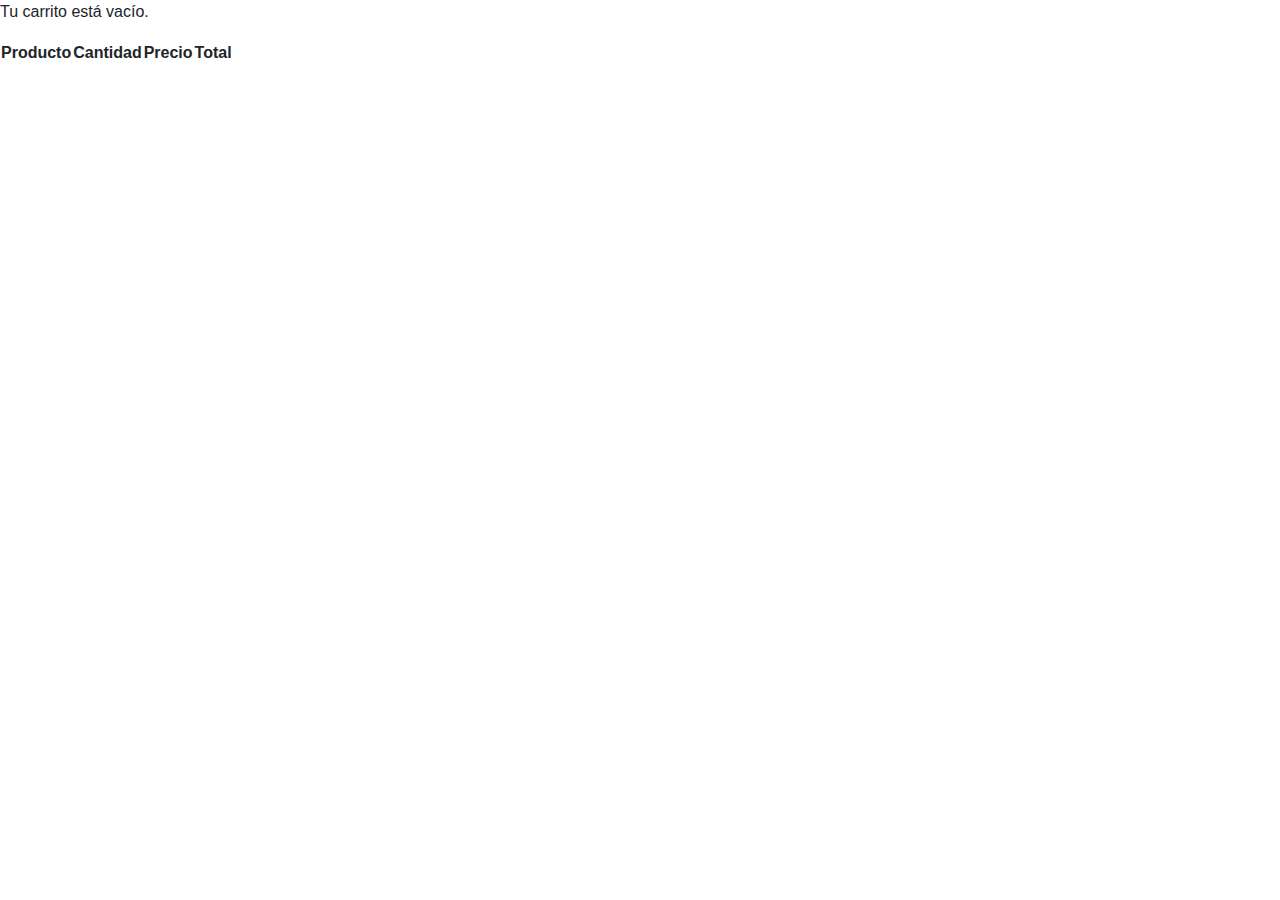
==== src/main/resources/templates/miCarrito.html @ 74e82096 "Agrego funcion carrito" ====
<!DOCTYPE html>
<html xmlns:th="http://www.thymeleaf.org">
<link rel="stylesheet" href="/styles/header.css">
<link rel="stylesheet" href="https://maxcdn.bootstrapcdn.com/bootstrap/4.5.2/css/bootstrap.min.css">

<head>
    <title></title>
</head>
<body>
    <div th:replace="~{fragments/header :: header}"></div>
    <div th:replace="~{fragments/modals :: loginRegisterModals}"></div>
    
    <div th:if="${carrito.items.isEmpty()}">
        <p>Tu carrito está vacío.</p>
    </div>
    
    <div th:if="${!carrito.items.isEmpty()}">
        <table>
            <thead>
                <tr>
                    <th>Producto</th>
                    <th>Cantidad</th>
                    <th>Precio</th>
                    <th>Total</th>
                </tr>
            </thead>
            <tbody>
                <tr th:each="item : ${carrito.items}">
                    <td th:text="${item.producto.nombre}"></td>
                    <td th:text="${item.cantidad}"></td>
                    <td th:text="${item.producto.precio}"></td>
                    <td th:text="${item.cantidad * item.producto.precio}"></td>
                </tr>
            </tbody>
    
    
    <script src="https://ajax.googleapis.com/ajax/libs/jquery/3.5.1/jquery.min.js"></script>
    <script src="https://cdnjs.cloudflare.com/ajax/libs/popper.js/1.16.0/umd/popper.min.js"></script>
    <script src="https://maxcdn.bootstrapcdn.com/bootstrap/4.5.2/js/bootstrap.min.js"></script>
</body>
</html>
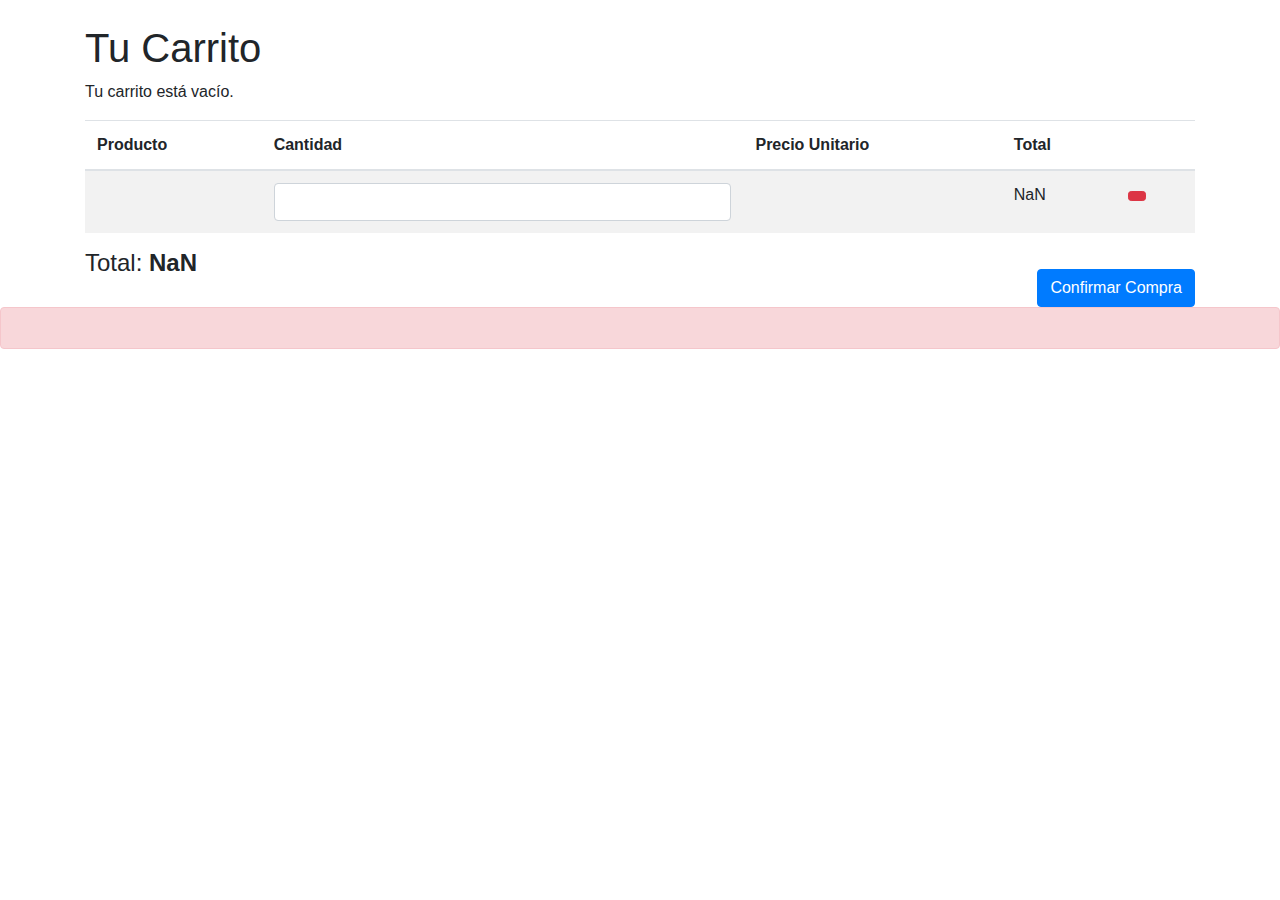
==== commit 80e3e787: "Agrego mas funciones del carrito" ====
--- a/src/main/resources/templates/miCarrito.html
+++ b/src/main/resources/templates/miCarrito.html
@@ -10,28 +10,90 @@
     <div th:replace="~{fragments/header :: header}"></div>
     <div th:replace="~{fragments/modals :: loginRegisterModals}"></div>
     
-    <div th:if="${carrito.items.isEmpty()}">
-        <p>Tu carrito está vacío.</p>
+    <style>
+        .total-price {
+            font-weight: bold;
+        }
+        .btn-confirmar {
+            margin-top: 20px;
+        }
+    </style>
+</head>
+<body>
+    <div class="container mt-4">
+        <h1>Tu Carrito</h1>
+        
+        <div th:if="${carrito.items.isEmpty()}">
+            <p>Tu carrito está vacío.</p>
+        </div>
+        
+        <div th:if="${!carrito.items.isEmpty()}">
+            <form th:action="@{/carrito/confirmarCompra}" method="post">
+                <table class="table table-striped">
+                    <thead>
+                        <tr>
+                            <th>Producto</th>
+                            <th>Cantidad</th>
+                            <th>Precio Unitario</th>
+                            <th>Total</th>
+                            <th></th>
+                        </tr>
+                    </thead>
+                    <tbody>
+                        <tr th:each="item : ${carrito.items}">
+                            <td th:text="${item.producto.nombre}"></td>
+                            <td>
+                                <input type="number" class="form-control" name="cantidad" th:value="${item.cantidad}" min="1" step="1">
+                            </td>
+                            <td th:text="${item.producto.precio}"></td>
+                            <td class="item-total" data-item-id="${item.producto.id}">
+                                <!-- Total calculado con JavaScript -->
+                            </td>
+                            <td>
+                                <a href="#" th:href="@{/carrito/eliminar/{id}(id=${item.producto.id})}" class="btn btn-danger btn-sm">
+                                    <i class="fas fa-times"></i>
+                                </a>
+                            </td>
+                        </tr>
+                    </tbody>
+                </table>
+                
+                <div class="d-flex justify-content-between mt-3">
+                    <h4>Total: <span id="totalPrice" class="total-price">0</span></h4>
+                    <button type="submit" class="btn btn-primary btn-confirmar">Confirmar Compra</button>
+                </div>
+            </form>
+        </div>
     </div>
-    
-    <div th:if="${!carrito.items.isEmpty()}">
-        <table>
-            <thead>
-                <tr>
-                    <th>Producto</th>
-                    <th>Cantidad</th>
-                    <th>Precio</th>
-                    <th>Total</th>
-                </tr>
-            </thead>
-            <tbody>
-                <tr th:each="item : ${carrito.items}">
-                    <td th:text="${item.producto.nombre}"></td>
-                    <td th:text="${item.cantidad}"></td>
-                    <td th:text="${item.producto.precio}"></td>
-                    <td th:text="${item.cantidad * item.producto.precio}"></td>
-                </tr>
-            </tbody>
+
+    <div th:if="${error}" class="alert alert-danger" role="alert">
+        <p th:text="${error}"></p>
+    </div>
+
+    <script>
+        document.addEventListener('DOMContentLoaded', function() {
+            const inputs = document.querySelectorAll('input[name="cantidad"]');
+            const totalPriceElement = document.getElementById('totalPrice');
+            
+            function updateTotals() {
+                let total = 0;
+                inputs.forEach(input => {
+                    const itemId = input.getAttribute('data-item-id');
+                    const quantity = parseInt(input.value) || 0;
+                    const price = parseFloat(input.closest('tr').querySelector('td:nth-child(3)').textContent);
+                    const itemTotal = quantity * price;
+                    total += itemTotal;
+                    input.closest('tr').querySelector('.item-total').textContent = itemTotal.toFixed(2);
+                });
+                totalPriceElement.textContent = total.toFixed(2);
+            }
+            
+            inputs.forEach(input => input.addEventListener('input', updateTotals));
+            
+            // Inicializar los totales al cargar la página
+            updateTotals();
+        });
+    </script>
     
     
     <script src="https://ajax.googleapis.com/ajax/libs/jquery/3.5.1/jquery.min.js"></script>
